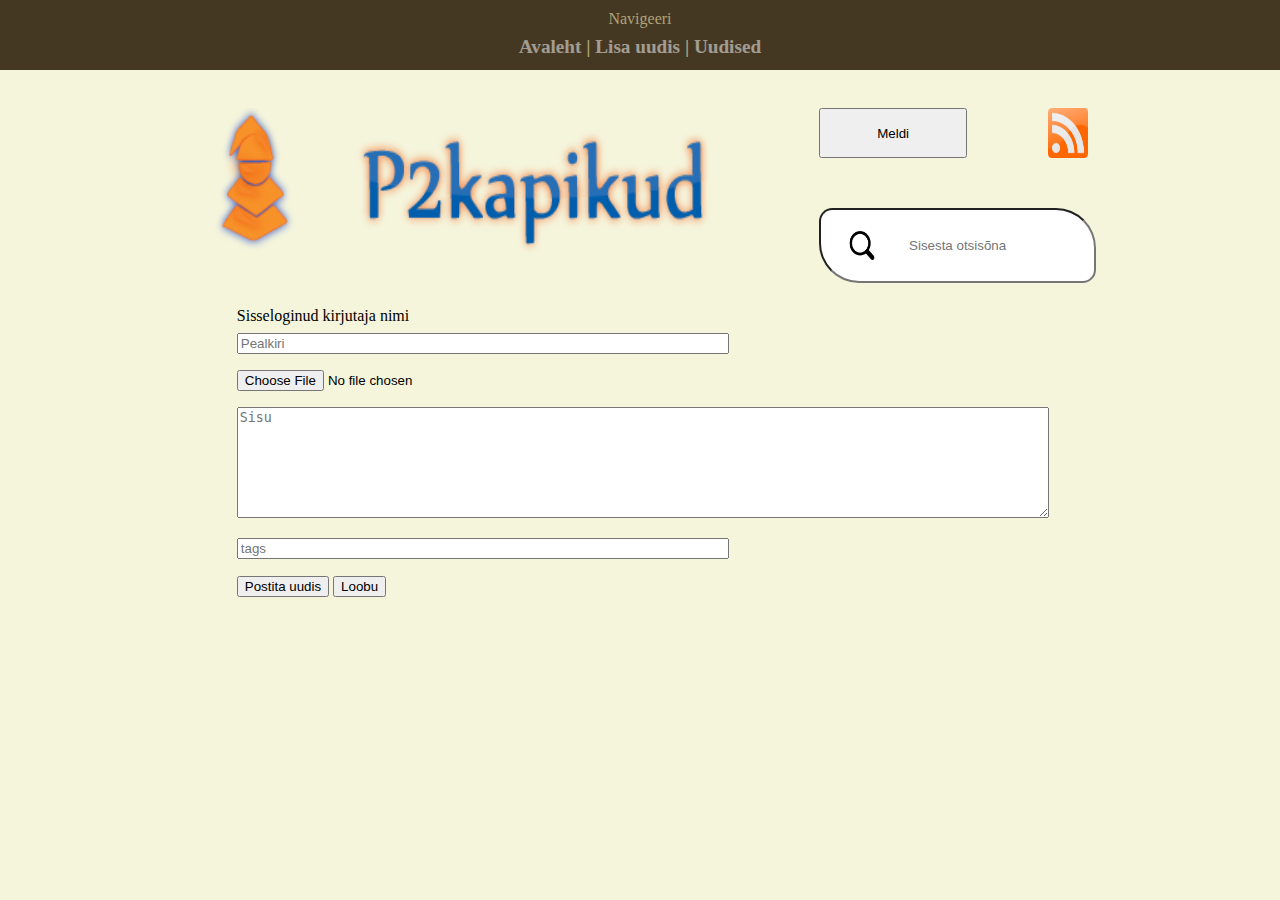
==== WebContent/lisa-uudis.html @ e2443b22 "Html'id omvahel ühendatud by Ingi" ====
<!DOCTYPE html>
<html>

<head>
	<meta charset="UTF-8">
	<title>Uudisteportaal</title>
	<link rel="stylesheet" type="text/css" href="CSS\style.css">
	<link rel="stylesheet" type="text/css" href="CSS\lisa-uudis.css">
</head>

<body>
	<div id="top-navi">
		Navigeeri
	  	<div id="top-navi-hidden">
			<a href="index.html">Avaleht</a> | 
			<a href="lisa-uudis.html">Lisa uudis</a> | 
			<a href="tabel.html">Uudised</a>
		</div>
	</div>
	<div id="RSS" class="invisible">
		<!-- 
			TODO Overlayer
			TODO RSS lisamine
		 -->
		 <div id="rss_container">
		 		.
		 </div>
	</div> <!-- RSS -->
	
	<div id="Meldi" class="invisible">
		<!-- 
			TODO Overlayer
			TODO Meldi lisamine
		 -->
		 <div id="meldi_container">
		 		.
		 </div>
	</div> <!-- Meldi -->
	<div id="Rakendus">
		<div id="pealmine">

			<div id="pealmine_vasakpoolne">
			
				<div id="logo">
					<!-- Done -->
				</div>
				
<!-- 			Asendatud, top-navi'ga. Hetkel jätab veel alles juhul kui ümber otsustab :P

				<div id="navigatsioon">
					TODO Navigatsioon
					<ul id="navi">
					    <li><a href="index.html">Avaleht</a></li>
					    <li><a href="lisa-uudis.html">Lisa uudis</a></li>
					    <li><a href="tabel.html">Uudised</a></li>
					</ul>
				</div>  -->
				
			</div> <!-- pealmine_vasakpoolne -->
			
			<div id="pealmine_parempoolne">
				<!-- 
					TODO Meldi
					TODO RSS
					TODO Otsing
				 -->
				 
				 <div id="buttons">
				 	<div id="LOGIN-button">
				 		<button id="login">Meldi</button>
				 	</div>
				 	<div id="RSS-button"></div>
				 </div>
				 
				 <div id="otsing">
				 	<form action="tabel.html">
				 		<input type="text" placeholder="Sisesta otsisõna">
				 	</form>
				 </div> <!-- otsing -->
			</div> <!-- pealmine_parempoolne -->

		</div><!-- päis -->

		
		
		<div id="keskmine">
			<!-- TODO:
				- Pealkiri
				- Pildi osa
				- Keha
				- Autori osa
				- Kommentaaride osa
			 -->
			 <div class="uudise-lisamine-wrapper">
			 	<form id="uudise-vorm" enctype="multipart/form-data" method="post">
	 				<div id="uudise-autor-select">
 						Sisseloginud kirjutaja nimi
	 				</div> <!-- uudise-autor-select -->
					<div class="pealkiri-wrapper">
						<input type="text" placeholder="Pealkiri">
					</div> <!-- pealkiri-wrapper -->
					<div class="pildi-wrapper">
						<input type="file" accept="image/jpg,image/gif,image/png">
					</div> <!-- pildi-wrapper -->
					<div class="sisuteksti-wrapper">
						<textarea rows="7" placeholder="Sisu"></textarea>
					</div> <!-- sisuteksti-wrapper -->
 					<div class="tagide-valik">
 						<input class="uudise-tagid" type="text" autocomplete="on" placeholder="tags">
 					</div> <!-- tagide-valik -->
			 		<div class="tegevus-nupud">
			 			<button type="button" class="tegevus-nupp">Postita uudis</button>
			 			<button type="button" class="tegevus-nupp">Loobu</button>
			 		</div> <!-- tegevus-nupud -->
			 	</form> <!-- uudise-vorm -->
			 </div> <!-- uudise-lisamine-wrapper -->
			
		</div> <!-- keskmine -->
		
		<div id="alumine">
			<!--
				TODO Kontaktandmed
				TODO Valideeringud
				TODO Abinupp
			 -->
			<!--  <div id="valideeringud">Valideeringud (HTML, CSS)</div>
			 <div id="kontakt">Kontakt</div>
			 <div id="abinupp"></div> -->
		</div> <!-- alumine -->
	</div> <!-- Rakendus -->
</body>

</html>
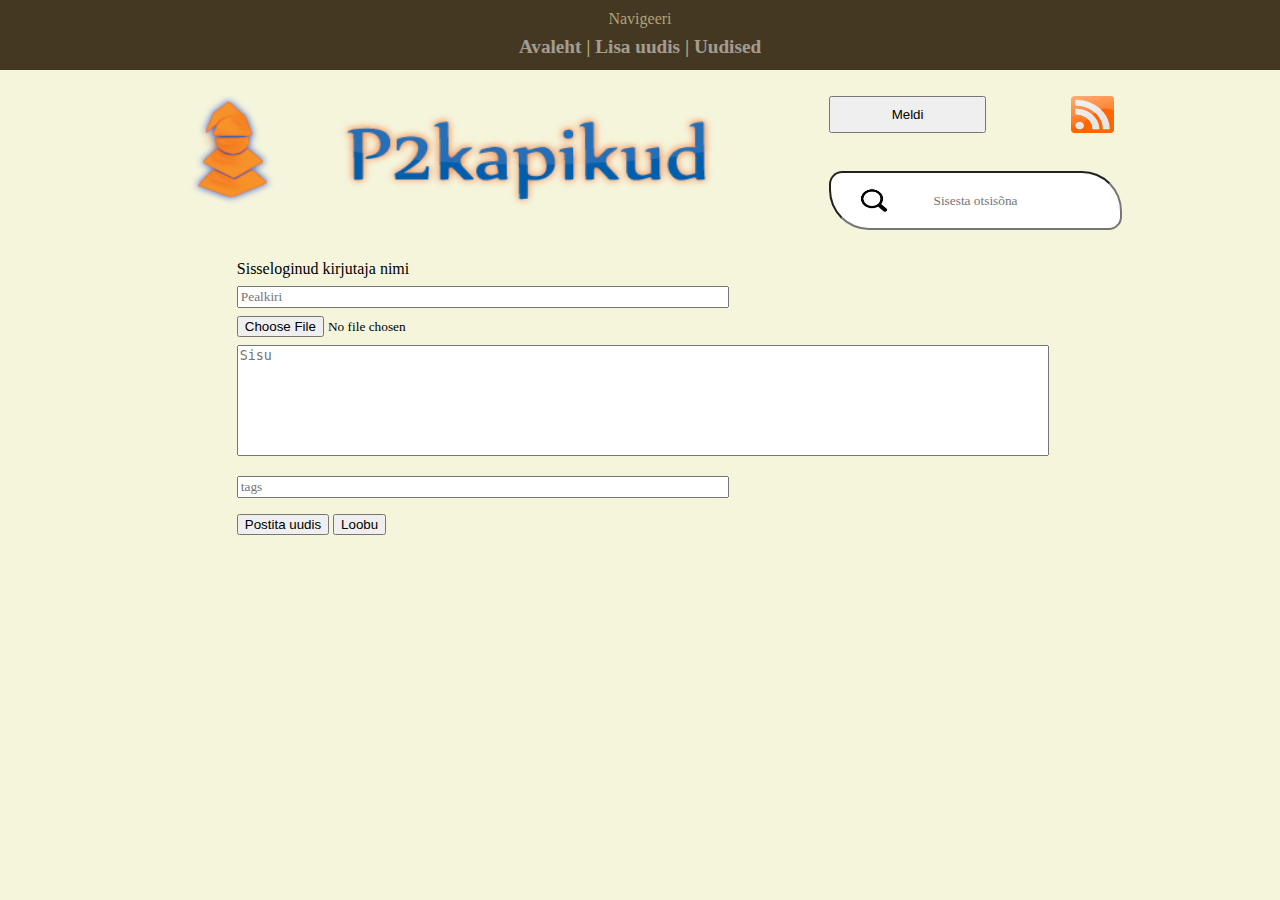
==== commit dbe16a17: "Mõni CSS täiendus.. By Ingrid" ====
--- a/WebContent/lisa-uudis.html
+++ b/WebContent/lisa-uudis.html
@@ -93,25 +93,26 @@
 			 -->
 			 <div class="uudise-lisamine-wrapper">
 			 	<form id="uudise-vorm" enctype="multipart/form-data" method="post">
+			 	
 	 				<div id="uudise-autor-select">
  						Sisseloginud kirjutaja nimi
 	 				</div> <!-- uudise-autor-select -->
-					<div class="pealkiri-wrapper">
+	 				
+					<div id="uudise-andmed">
 						<input type="text" placeholder="Pealkiri">
-					</div> <!-- pealkiri-wrapper -->
-					<div class="pildi-wrapper">
 						<input type="file" accept="image/jpg,image/gif,image/png">
-					</div> <!-- pildi-wrapper -->
-					<div class="sisuteksti-wrapper">
 						<textarea rows="7" placeholder="Sisu"></textarea>
-					</div> <!-- sisuteksti-wrapper -->
+					</div> <!-- uudise-andmed -->
+					
  					<div class="tagide-valik">
  						<input class="uudise-tagid" type="text" autocomplete="on" placeholder="tags">
  					</div> <!-- tagide-valik -->
+ 					
 			 		<div class="tegevus-nupud">
 			 			<button type="button" class="tegevus-nupp">Postita uudis</button>
 			 			<button type="button" class="tegevus-nupp">Loobu</button>
 			 		</div> <!-- tegevus-nupud -->
+			 		
 			 	</form> <!-- uudise-vorm -->
 			 </div> <!-- uudise-lisamine-wrapper -->
 			
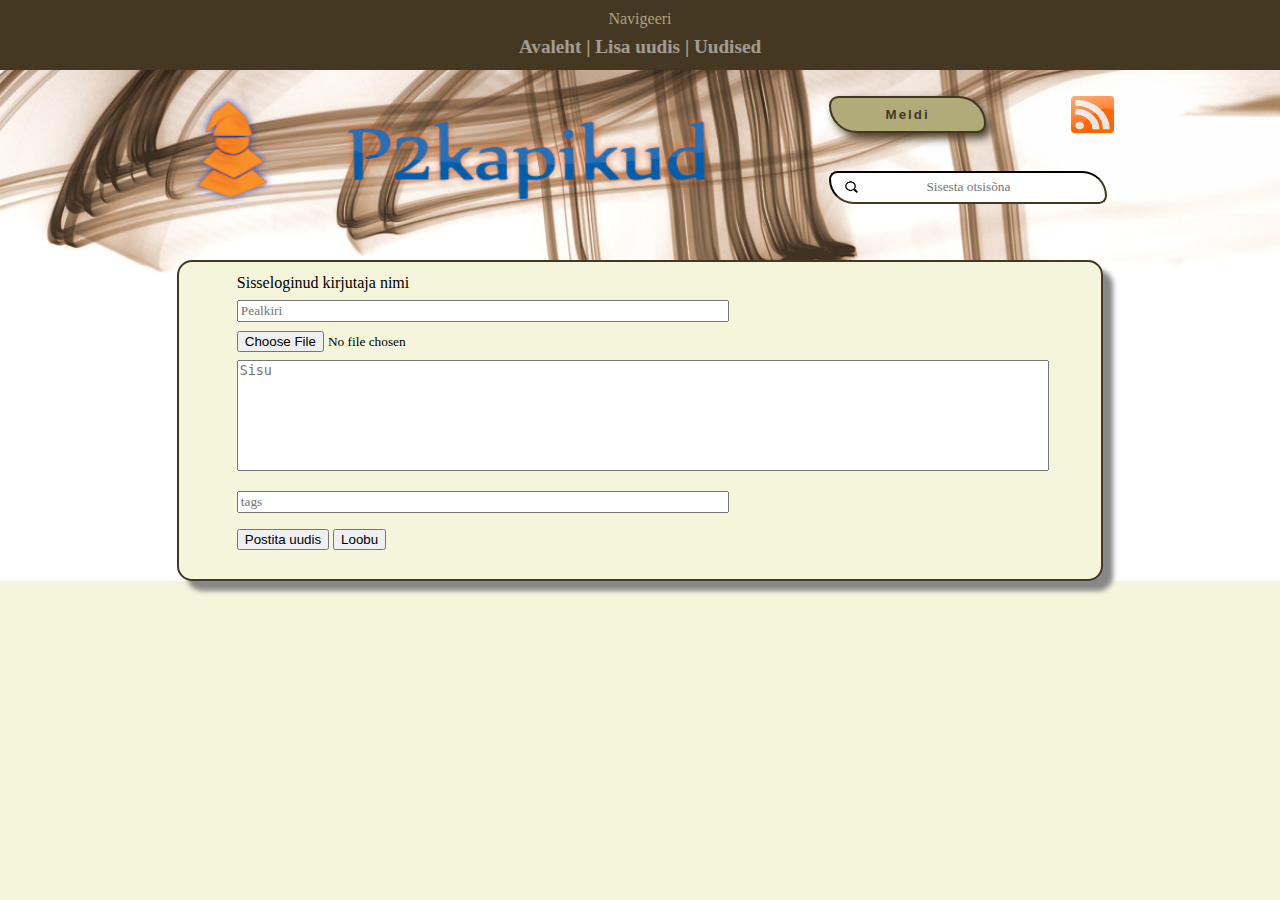
==== commit cf64bedf: "CSS, veidi HTML, paar JS rida.." ====
--- a/WebContent/lisa-uudis.html
+++ b/WebContent/lisa-uudis.html
@@ -4,8 +4,13 @@
 <head>
 	<meta charset="UTF-8">
 	<title>Uudisteportaal</title>
-	<link rel="stylesheet" type="text/css" href="CSS\style.css">
-	<link rel="stylesheet" type="text/css" href="CSS\lisa-uudis.css">
+	<link rel="stylesheet" type="text/css" href="CSS/style.css">
+	<link rel="stylesheet" type="text/css" href="CSS/lisa-uudis.css">
+	
+	<script src="//ajax.googleapis.com/ajax/libs/jquery/1.11.0/jquery.min.js"></script>
+	<script type="text/javascript" src="JavaScript/scripture.js"></script>
+	
+	<link rel="icon" type="image/png" href="Images\logo-small.png">
 </head>
 
 <body>
@@ -17,13 +22,22 @@
 			<a href="tabel.html">Uudised</a>
 		</div>
 	</div>
+	
 	<div id="RSS" class="invisible">
 		<!-- 
 			TODO Overlayer
 			TODO RSS lisamine
 		 -->
 		 <div id="rss_container">
-		 		.
+		 		<h3> Uudiskirjale registreerimine </h3>
+		 		<form id="rss-registreeri-vorm" class="hidden-vorm">
+			 		Nimi: <input class="input-field" name="nimi" placeholder="Eesnimi Perekonnanimi" type="text">
+			 		E-mail: <input class="input-field" name="e-mail" placeholder="mailiaadress@kuskil.com" type="email">
+			 		<span id="rss-vorm-nupud" class="hidden-nupud">
+				 		<button onclick="makeHidden('RSS');"> Registreeri </button>
+				 		<button onclick="makeHidden('RSS');"> Katkesta </button>
+			 		</span>
+		 		</form>
 		 </div>
 	</div> <!-- RSS -->
 	
@@ -33,9 +47,18 @@
 			TODO Meldi lisamine
 		 -->
 		 <div id="meldi_container">
-		 		.
+		 		<h3> Meldi </h3>
+		 		<form id="meldi-vorm" class="hidden-vorm">
+			 		Kasutajanimi: <input class="input-field" name="k-nimi" placeholder="Kasutajanimi" type="text">
+			 		Parool: <input class="input-field" name="pwd" placeholder="******" type="password">
+			 		<span id="meldi-vorm-nupud" class="hidden-nupud">
+				 		<button onclick="makeHidden('RSS');"> Meldi </button>
+				 		<button onclick="makeHidden('RSS');"> Katkesta </button>
+			 		</span>
+		 		</form>
 		 </div>
 	</div> <!-- Meldi -->
+	
 	<div id="Rakendus">
 		<div id="pealmine">
 
@@ -67,9 +90,9 @@
 				 
 				 <div id="buttons">
 				 	<div id="LOGIN-button">
-				 		<button id="login">Meldi</button>
+				 		<button id="login" onclick="makeVisible('Meldi')">Meldi</button>
 				 	</div>
-				 	<div id="RSS-button"></div>
+				 	<div id="RSS-button" onclick="makeVisible('RSS')"></div>
 				 </div>
 				 
 				 <div id="otsing">
@@ -100,7 +123,7 @@
 	 				
 					<div id="uudise-andmed">
 						<input type="text" placeholder="Pealkiri">
-						<input type="file" accept="image/jpg,image/gif,image/png">
+						<input type="file" accept="image/jpg,image/png">
 						<textarea rows="7" placeholder="Sisu"></textarea>
 					</div> <!-- uudise-andmed -->
 					
--- a/WebContent/CSS/style.css
+++ b/WebContent/CSS/style.css
@@ -0,0 +1,323 @@
+/*
+	Kasutamiseks et kontrollida div-i
+	border:1px solid black;
+*/
+
+
+html {
+	padding:0;
+	margin:0;
+}
+
+body {
+	width:100%;
+	height:89%;
+	padding:0;
+	margin:0;
+	background-color: #B0AB78;
+	font-family: Cambria, Georgia, serif;
+	overflow-y: scroll;
+	background: url("../Images/bjoon.png") no-repeat top center fixed;
+	-webkit-background-size: cover;
+	-moz-background-size: cover;
+	-o-background-size: cover;
+	background-size: cover;
+}
+
+#RSS {
+	display:none;
+}
+
+#Meldi {
+	display:none;
+}
+
+
+#Rakendus {
+	width:100%;
+	/* height:100%; */
+	display:block;	
+}
+
+#pealmine_vasakpoolne {
+	width:70%;
+	height:100%;
+	position:absolute;
+	left:0;
+}
+
+#logo {
+	width:100%;
+	height:80%;
+	background-image: url(../Images/logo-large.png);
+	background-size:100% 100%;
+	background-repeat: no-repeat;
+	display:block;
+	top:0;
+	left:0;
+	position:absolute;
+}
+
+/*
+#logo:hover{
+	width:100%;
+	height:70%;
+	background-image: url(../Images/logo-small.png);
+	background-size:20% 100%;
+} 
+*/
+/* 
+#navigatsioon {
+	width:100%;
+	height:30%;
+	bottom:0;
+	left:0;
+	position:absolute;
+} */
+
+#pealmine_parempoolne {
+	width:30%;
+	height:100%;
+	position:absolute;
+	right:0;
+}
+
+#buttons {
+	position:relative;
+	width:100%;
+	height:50%;
+}
+
+#RSS-button{
+	width:15%;
+	height:50%;
+	position:absolute;
+	right:0;
+	background-image: url(../Images/RSS.png);
+	background-size:100% 100%;
+}
+
+#RSS-button:hover{
+	opacity:0.8;
+}
+
+#LOGIN-button{
+	width:55%;
+	height:50%;
+	position:absolute;
+	left:0;
+}
+
+#LOGIN-button:hover {
+	opacity:0.9;
+}
+
+#LOGIN-button button{
+	height:100%;
+	width:100%;
+	font-weight: bolder;
+	letter-spacing: 2px;
+	background-color: #B0AB78;
+	color: #453823;
+	border: 2px solid #453823;
+	-moz-border-radius: 1em 3em 1em 3em;
+	border-radius: 1em 3em 1em 3em;
+	box-shadow: 5px 5px 10px #453823;
+}
+
+#otsing{
+	width:100%;
+	height:50%;
+}
+
+#otsing form{
+	height:70%;
+}
+
+#otsing input{
+	background-image: url(../Images/search.png);
+	background-size:15% 100%;
+	background-repeat: no-repeat;
+	width:95%;
+	height: 50%;
+	border-color: #453823;
+	-moz-border-radius: 1em 3em 1em 3em;
+	border-radius: 1em 3em 1em 3em;
+	text-align:center;
+}
+
+/*P�ise osa*/
+#pealmine {
+/* 	padding-top:3%; */
+	padding: 2%;
+	width:70%;
+/* 	height:20%; */
+	height: 100px;
+	margin-left:auto;
+	margin-right:auto;
+	position:relative;
+	
+}
+
+/*Rakenduse osa mida ei muudeta*/
+#keskmine {
+	width:70%;
+	margin-left:auto;
+	margin-right:auto;
+	margin-top: 3%;
+	display:block;
+	position:relative;
+	height: inherit;
+	background: beige;
+	padding: 1%;
+	border: 2px solid #453823;
+	border-radius: 15px;
+	box-shadow: 10px 10px 5px #888888;
+}
+
+
+/*Jaluse osa*/
+#alumine {
+	margin-top: 3%;
+	width:70%;
+	margin-left:auto;
+	margin-right:auto;
+	display:block;
+}
+
+#valideeringud{
+	width:30%;
+	height:100%;
+}
+
+#kontakt{
+	width:60%;
+	height:100%;
+	top:0;
+}
+
+#abinupp{
+	position:absolute;
+	top:0;
+	right:0;
+	width:2em;
+	height:2em;
+	background-image: url(../Images/help.png);
+	background-size:100% 100%;
+}
+
+#abinupp:hover{
+	opacity:0.5;
+}
+
+
+.hidden-vorm *{
+	display: block;
+	margin-bottom: 2%;
+}
+
+.hidden-nupud {
+	display: flex;
+}
+
+#RSS {
+	width:100%;
+	height:100%;
+	background: #D3D3D3;
+	background-color: rgba(0, 0, 0, 0.6);
+	position:fixed;
+	z-index:2;
+}
+
+#rss_container {
+	padding-top:3%;
+	margin-top:3%;
+	padding-left:3%;
+	padding-right:3%;
+	margin-left:auto;
+	margin-right:auto;
+	height:70%;
+	width:70%;
+	background-color:white;
+	opacity:2;
+	display:block;
+}
+
+#Meldi {
+	width:100%;
+	height:100%;
+	background: #D3D3D3;
+	background-color: rgba(0, 0, 0, 0.6);
+	position:fixed;
+	z-index:2;
+}
+
+#meldi_container {
+	padding-top:3%;
+	margin-top:3%;
+	padding-left:3%;
+	padding-right:3%;
+	margin-left:auto;
+	margin-right:auto;
+	height:70%;
+	width:70%;
+	background-color:white;
+	opacity:2;
+	display:block;
+}
+
+.invisible {
+	display:none;
+}
+
+
+.main-pilt{
+	width: 100%;
+	height: 100%;
+}
+
+/* Navigation bar'i style */
+#top-navi {
+	background: #453823;
+	color: #B0A378;
+	text-align: center;
+	padding: 10px 0 10px 0;
+	height: 14px;
+	overflow: hidden;
+	-webkit-transition: height 0.5s linear;
+	-moz-transition: height 0.5s linear;
+	-o-transition: height 0.5s linear;
+	transition: height 0.5s linear;
+}
+ 
+#top-navi-hidden {
+	display: block;
+	width: 100%;
+	background: #453823;
+	color: #B0A378;
+	text-align: center;
+	font-size: 1.2em;
+	font-weight: bold;
+	padding: 8px 0; 	
+}
+
+#top-navi:hover { 
+	height: 50px; 
+}
+
+#top-navi-hidden a {
+	 color: white;
+	 font-size: 1.0em;
+	 text-decoration: none;
+	 opacity: 0.5;
+}
+
+#top-navi-hidden a:hover { 
+	opacity: 1; 
+}
+/* Navigation bar'i style - end */
+
+.temp_link {
+	text-decoration: none;
+	color: black;
+}
--- a/WebContent/CSS/lisa-uudis.css
+++ b/WebContent/CSS/lisa-uudis.css
@@ -0,0 +1,67 @@
+body, html {
+	background-color: beige; 
+	font-family: Cambria, Georgia, serif;
+}
+
+.uudise-lisamine-wrapper {
+	text-align: center;
+}
+
+input {
+	font-family: Cambria, Georgia, serif;
+}
+
+#keskmine {
+	overflow: auto;
+	clear: both;
+}
+
+#uudise-vorm {
+	display: inline-block;
+	width: 90%;
+	text-align: left;	
+}
+
+#uudise-vorm input {
+	width: 60%;
+}
+
+#uudise-vorm textarea {
+	width: 100%;
+	resize: none;
+/*  outline-color: yellow; */
+	overflow: auto;
+}
+
+#uudise-vorm * {
+	margin-bottom: 1%;
+}
+
+/* Asendatud top-nav'iga..
+
+#navi {
+	list-style-type: none;
+	margin: 50px;
+	display: block;
+}
+
+#navi ul li a {
+    background: transparent;
+    width: 150px;
+}
+
+#navi li { 
+	float: left; 
+}
+
+#navi li a {
+    color: blue;
+    font-weight: bold;
+    text-decoration: none;
+    padding: 12px;
+}
+
+#navi li a:hover { 
+	background-color: black; 
+} */
+
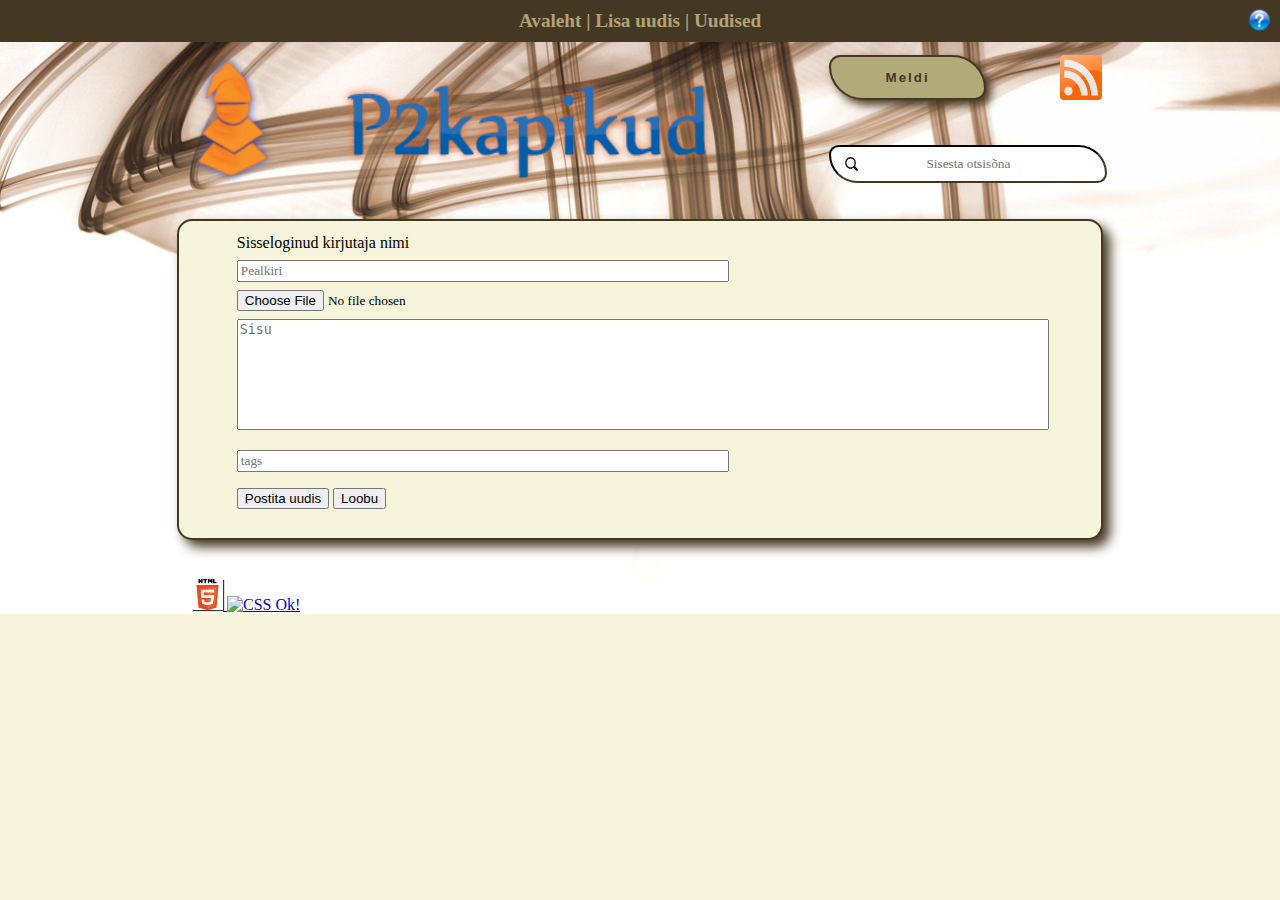
==== commit 921cf2d1: "CSS, HTML (navi-bar, ...)" ====
--- a/WebContent/lisa-uudis.html
+++ b/WebContent/lisa-uudis.html
@@ -15,12 +15,11 @@
 
 <body>
 	<div id="top-navi">
-		Navigeeri
-	  	<div id="top-navi-hidden">
 			<a href="index.html">Avaleht</a> | 
 			<a href="lisa-uudis.html">Lisa uudis</a> | 
 			<a href="tabel.html">Uudised</a>
-		</div>
+			
+			<div id="abinupp"></div>
 	</div>
 	
 	<div id="RSS" class="invisible">
@@ -142,14 +141,25 @@
 		</div> <!-- keskmine -->
 		
 		<div id="alumine">
-			<!--
-				TODO Kontaktandmed
-				TODO Valideeringud
-				TODO Abinupp
-			 -->
-			<!--  <div id="valideeringud">Valideeringud (HTML, CSS)</div>
-			 <div id="kontakt">Kontakt</div>
-			 <div id="abinupp"></div> -->
+		
+			<div id="valideeringud">
+				<p>
+					<a href="http://validator.w3.org/check?uri=http%3A%2F%2Fp2kapikud.herokuapp.com%2F">
+						<img id="html-valid"
+	        			src="[data-uri]"
+	        			alt="HTML5 Ok!" />
+					</a>
+				
+					<a href="http://jigsaw.w3.org/css-validator/check/referer">
+	    				<img id="css-valid"
+	        			src="http://jigsaw.w3.org/css-validator/images/vcss-blue"
+	        			alt="CSS Ok!" />
+					</a>
+				</p>
+			</div><!-- valideeringud -->
+			
+<!-- 		<div id="kontakt">Kontakt</div> -->
+
 		</div> <!-- alumine -->
 	</div> <!-- Rakendus -->
 </body>
--- a/WebContent/CSS/style.css
+++ b/WebContent/CSS/style.css
@@ -3,8 +3,9 @@
 	border:1px solid black;
 */
 
-
 html {
+	min-width: 600px;
+	min-height: 750px;
 	padding:0;
 	margin:0;
 }
@@ -17,20 +18,27 @@
 	background-color: #B0AB78;
 	font-family: Cambria, Georgia, serif;
 	overflow-y: scroll;
-	background: url("../Images/bjoon.png") no-repeat top center fixed;
-	-webkit-background-size: cover;
-	-moz-background-size: cover;
-	-o-background-size: cover;
-	background-size: cover;
-}
-
-#RSS {
-	display:none;
-}
-
-#Meldi {
-	display:none;
-}
+	background: url("../Images/bjoon.png") no-repeat top center;
+	-webkit-background-size: 100% auto;
+	-moz-background-size: 100% auto;
+	-o-background-size: 100% auto;
+	 background-size: 100% auto;
+}
+
+@media only screen and (max-width: 400px) and (max-height: 700px), 
+	handheld and (orientation: landscape){
+		body {
+			background: #B0AB78;
+		}
+}
+
+/* #RSS { */
+/* 	display:none; */
+/* } */
+
+/* #Meldi { */
+/* 	display:none; */
+/* } */
 
 
 #Rakendus {
@@ -89,6 +97,7 @@
 }
 
 #RSS-button{
+	margin-right: 4%;
 	width:15%;
 	height:50%;
 	position:absolute;
@@ -148,8 +157,7 @@
 
 /*P�ise osa*/
 #pealmine {
-/* 	padding-top:3%; */
-	padding: 2%;
+	padding: 55px 2% 2% 2%;
 	width:70%;
 /* 	height:20%; */
 	height: 100px;
@@ -172,7 +180,7 @@
 	padding: 1%;
 	border: 2px solid #453823;
 	border-radius: 15px;
-	box-shadow: 10px 10px 5px #888888;
+	box-shadow: 7px 7px 12px #453823;
 }
 
 
@@ -190,6 +198,16 @@
 	height:100%;
 }
 
+#html-valid {
+	height:31px;
+	box-shadow: 1px 1px 1px #453823;
+}
+
+#css-valid {
+	height: 31px;
+	width: 88px;
+}
+
 #kontakt{
 	width:60%;
 	height:100%;
@@ -197,13 +215,15 @@
 }
 
 #abinupp{
-	position:absolute;
-	top:0;
-	right:0;
-	width:2em;
-	height:2em;
+	position: fixed;
+	top: 0;
+	right: 0;
+	margin: 5px;
+	width: 31px;
+	height: 31px;
 	background-image: url(../Images/help.png);
 	background-size:100% 100%;
+	z-index: 2;
 }
 
 #abinupp:hover{
@@ -229,9 +249,9 @@
 	z-index:2;
 }
 
-#rss_container {
+#rss_container, #meldi_container{
 	padding-top:3%;
-	margin-top:3%;
+	margin-top:55px;
 	padding-left:3%;
 	padding-right:3%;
 	margin-left:auto;
@@ -241,6 +261,7 @@
 	background-color:white;
 	opacity:2;
 	display:block;
+	overflow-y: scroll;
 }
 
 #Meldi {
@@ -252,22 +273,12 @@
 	z-index:2;
 }
 
-#meldi_container {
-	padding-top:3%;
-	margin-top:3%;
-	padding-left:3%;
-	padding-right:3%;
-	margin-left:auto;
-	margin-right:auto;
-	height:70%;
-	width:70%;
-	background-color:white;
-	opacity:2;
-	display:block;
-}
-
 .invisible {
-	display:none;
+	display: none;
+}
+
+.visible{
+	display: block;
 }
 
 
@@ -278,43 +289,27 @@
 
 /* Navigation bar'i style */
 #top-navi {
-	background: #453823;
-	color: #B0A378;
-	text-align: center;
-	padding: 10px 0 10px 0;
-	height: 14px;
-	overflow: hidden;
-	-webkit-transition: height 0.5s linear;
-	-moz-transition: height 0.5s linear;
-	-o-transition: height 0.5s linear;
-	transition: height 0.5s linear;
-}
- 
-#top-navi-hidden {
-	display: block;
+	position: fixed;
 	width: 100%;
 	background: #453823;
 	color: #B0A378;
 	text-align: center;
+	text-decoration: none;
+	padding: 10px 0 10px 0;
 	font-size: 1.2em;
 	font-weight: bold;
-	padding: 8px 0; 	
-}
-
-#top-navi:hover { 
-	height: 50px; 
-}
-
-#top-navi-hidden a {
-	 color: white;
-	 font-size: 1.0em;
+	z-index: 2;
+}
+
+#top-navi a {
+	 color: #B0A378;
 	 text-decoration: none;
-	 opacity: 0.5;
-}
-
-#top-navi-hidden a:hover { 
-	opacity: 1; 
-}
+}
+
+#top-navi a:hover { 
+	color: white; 
+}
+
 /* Navigation bar'i style - end */
 
 .temp_link {
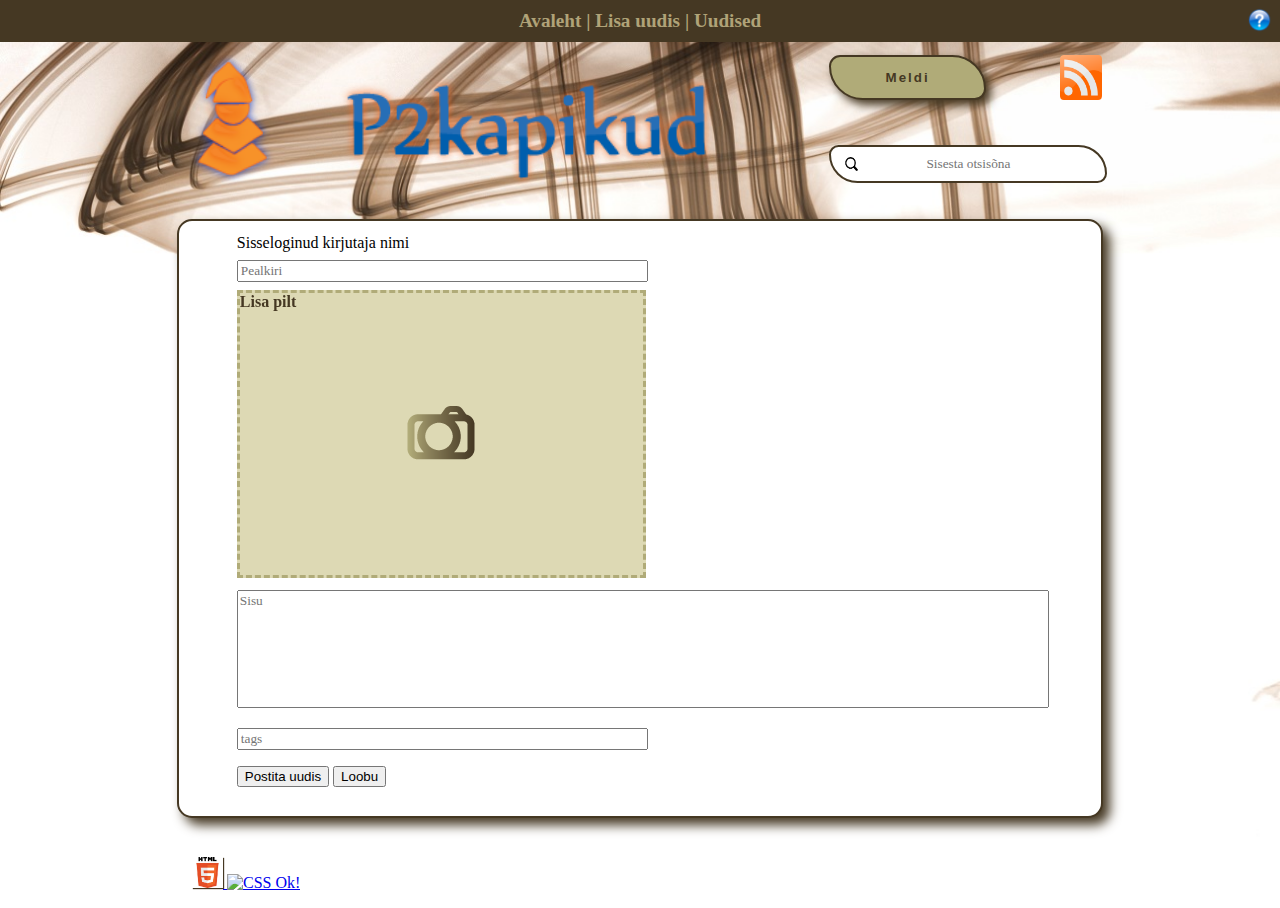
==== commit 99e339f2: "web.xml, CSS, .." ====
--- a/WebContent/lisa-uudis.html
+++ b/WebContent/lisa-uudis.html
@@ -122,7 +122,12 @@
 	 				
 					<div id="uudise-andmed">
 						<input type="text" placeholder="Pealkiri">
-						<input type="file" accept="image/jpg,image/png">
+						<div id="input-image-wrap">
+							<input class="def-hide" type="file" accept="image/jpg,image/png">
+							<div id="input-image-wrap-cover">
+								<span>Lisa pilt</span>
+							</div> <!-- input-image-wrap-cover -->
+						</div> <!-- input-image-wrap -->
 						<textarea rows="7" placeholder="Sisu"></textarea>
 					</div> <!-- uudise-andmed -->
 					
--- a/WebContent/CSS/style.css
+++ b/WebContent/CSS/style.css
@@ -15,7 +15,7 @@
 	height:89%;
 	padding:0;
 	margin:0;
-	background-color: #B0AB78;
+	background-color: #FFFFFF;
 	font-family: Cambria, Georgia, serif;
 	overflow-y: scroll;
 	background: url("../Images/bjoon.png") no-repeat top center;
@@ -28,8 +28,12 @@
 @media only screen and (max-width: 400px) and (max-height: 700px), 
 	handheld and (orientation: landscape){
 		body {
-			background: #B0AB78;
+			background: beige;
 		}
+}
+
+input, textarea {
+	font-family: Cambria, Georgia, serif;
 }
 
 /* #RSS { */
@@ -149,9 +153,9 @@
 	background-repeat: no-repeat;
 	width:95%;
 	height: 50%;
-	border-color: #453823;
+	border: 2px solid #453823;
+	border-radius: 1em 3em 1em 3em;
 	-moz-border-radius: 1em 3em 1em 3em;
-	border-radius: 1em 3em 1em 3em;
 	text-align:center;
 }
 
@@ -176,7 +180,7 @@
 	display:block;
 	position:relative;
 	height: inherit;
-	background: beige;
+	background: white;
 	padding: 1%;
 	border: 2px solid #453823;
 	border-radius: 15px;
--- a/WebContent/CSS/lisa-uudis.css
+++ b/WebContent/CSS/lisa-uudis.css
@@ -1,14 +1,5 @@
-body, html {
-	background-color: beige; 
-	font-family: Cambria, Georgia, serif;
-}
-
 .uudise-lisamine-wrapper {
 	text-align: center;
-}
-
-input {
-	font-family: Cambria, Georgia, serif;
 }
 
 #keskmine {
@@ -23,7 +14,11 @@
 }
 
 #uudise-vorm input {
-	width: 60%;
+	width: 50%;
+}
+
+#uudise-vorm input[type="file"]{
+	width: 100%;
 }
 
 #uudise-vorm textarea {
@@ -31,6 +26,42 @@
 	resize: none;
 /*  outline-color: yellow; */
 	overflow: auto;
+}
+
+.def-hide{
+	cursor: pointer;
+	opacity: 0;
+	position: absolute;
+	top: 0;
+	bottom: 0;
+	left: 0;
+	right: 0;
+}
+
+#input-image-wrap {
+	border: #B0AB78 dashed;
+	width: 50%;
+	position: relative;
+	display: inline-block;
+	background: url("../Images/add-img3.png") #DDD9B4 no-repeat center;
+}
+
+#input-image-wrap-cover {
+	text-align: center;
+	position: absolute;
+	display: table;
+	top: 0;
+	bottom: 0;
+	left: 0;
+	right: 0;
+	color: #453823;
+	font-weight: bold;
+}
+
+#input-image-wrap:before {
+	content: "";
+	display: block;
+	padding-top: 70%;
 }
 
 #uudise-vorm * {
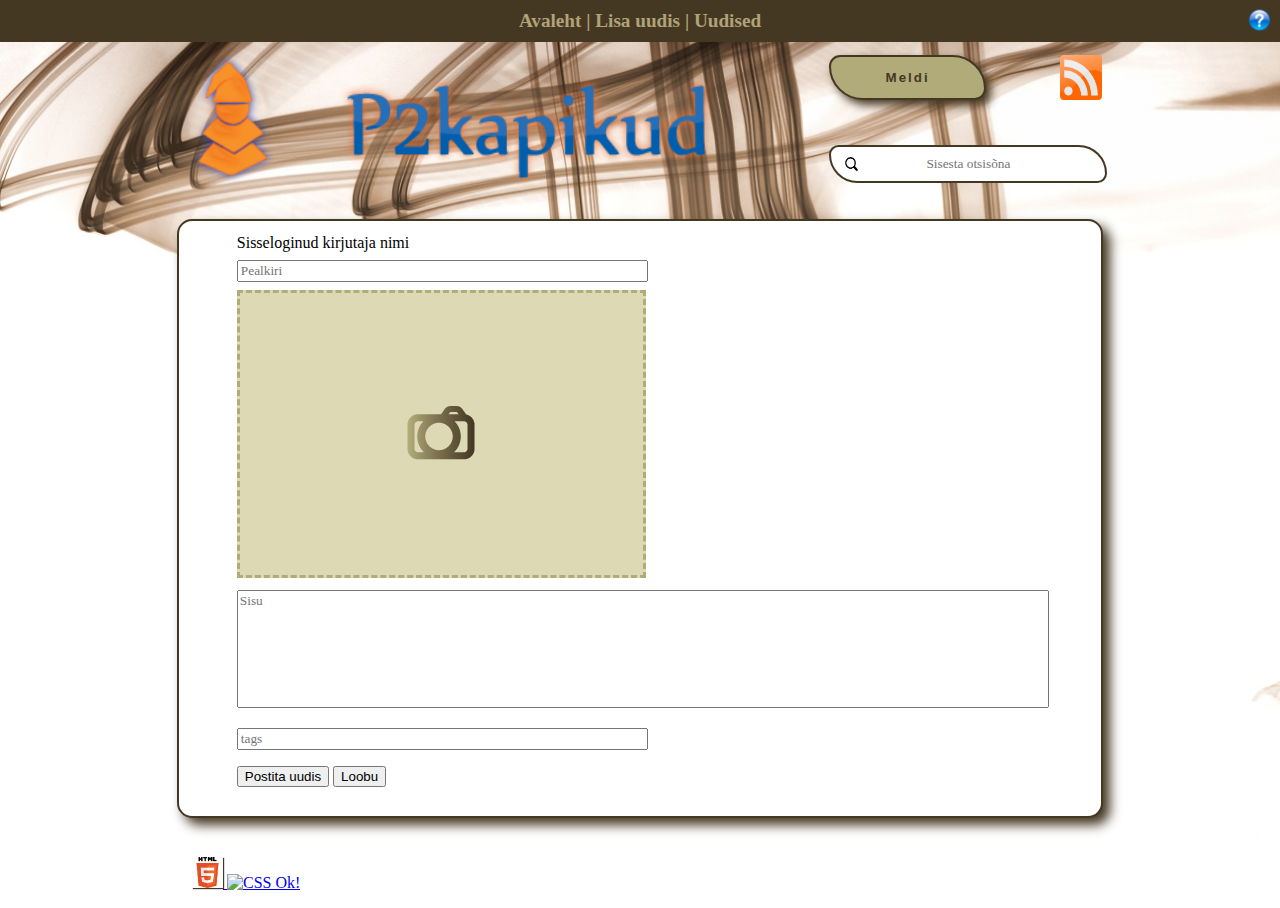
==== commit 659968b9: "Input file box should work now (except IE8)" ====
--- a/WebContent/lisa-uudis.html
+++ b/WebContent/lisa-uudis.html
@@ -123,10 +123,9 @@
 					<div id="uudise-andmed">
 						<input type="text" placeholder="Pealkiri">
 						<div id="input-image-wrap">
-							<input class="def-hide" type="file" accept="image/jpg,image/png">
-							<div id="input-image-wrap-cover">
-								<span>Lisa pilt</span>
-							</div> <!-- input-image-wrap-cover -->
+							<label for="def-hide">
+								<input id="def-hide" type="file" accept="image/jpg,image/png">
+							</label>
 						</div> <!-- input-image-wrap -->
 						<textarea rows="7" placeholder="Sisu"></textarea>
 					</div> <!-- uudise-andmed -->
--- a/WebContent/CSS/lisa-uudis.css
+++ b/WebContent/CSS/lisa-uudis.css
@@ -1,5 +1,19 @@
 .uudise-lisamine-wrapper {
 	text-align: center;
+}
+
+label {
+	width:100%;
+	height:100%;
+	display:block;
+	cursor: pointer;
+	text-align: center;
+	position: absolute;
+	top: 0;
+	bottom: 0;
+	left: 0;
+	right: 0;
+	font-weight: bold;
 }
 
 #keskmine {
@@ -28,7 +42,7 @@
 	overflow: auto;
 }
 
-.def-hide{
+#def-hide{
 	cursor: pointer;
 	opacity: 0;
 	position: absolute;
